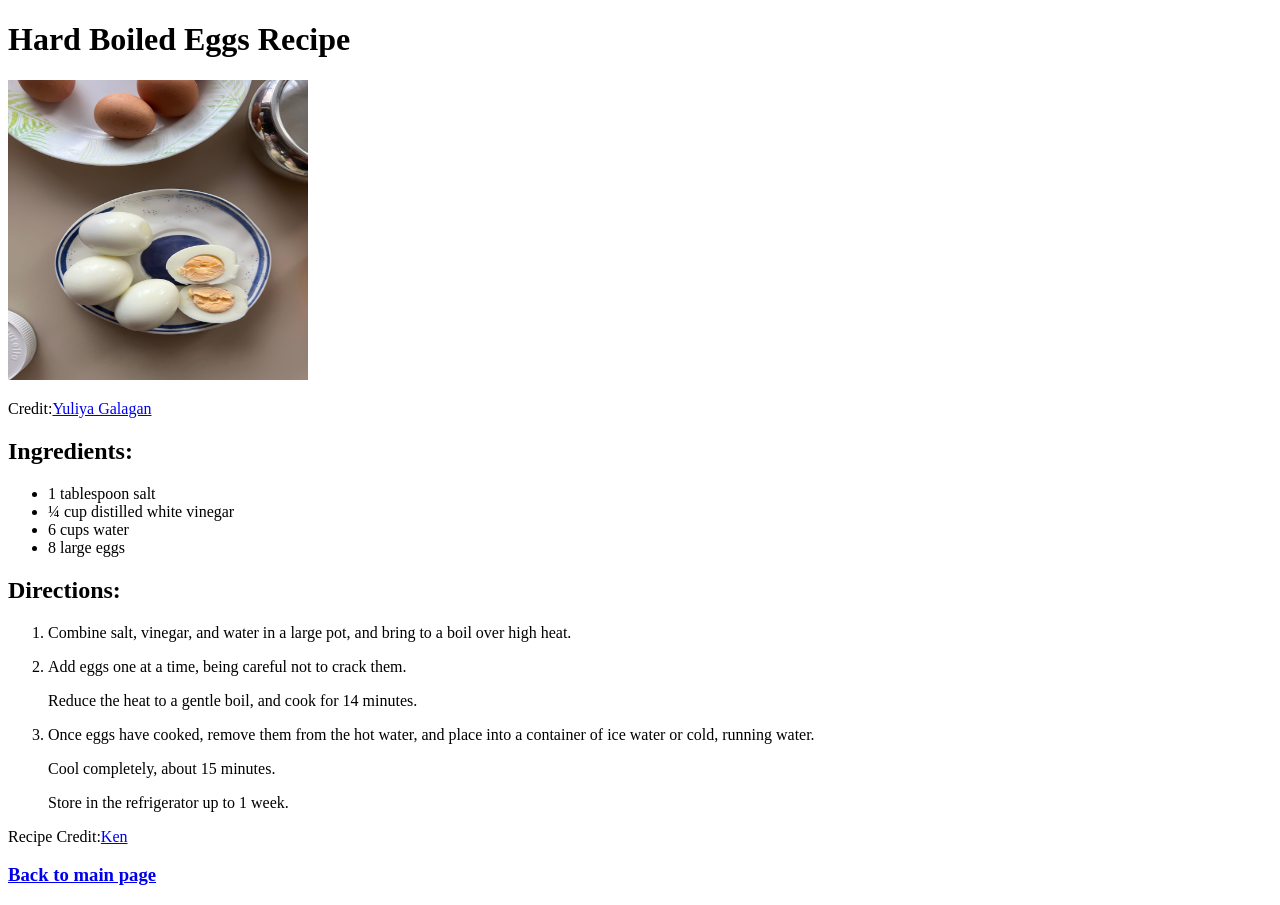
==== recipes/hard-boiled-eggs.html @ 9dc5c70a "Add boiled egg recipe and image, link recipe to main page, give credit. This should mark the end of " ====
<!DOCTYPE html>
<html lang="en">
<head>
    <title>Hard Boiled Eggs Recipe</title>
    <meta charset = "UTF-8">
</head>
<body>
    <h1>Hard Boiled Eggs Recipe</h1>
    <img src="../food-images/pexels-yuliya-galagan-2157350479-38499709.jpg" width=300 height=300 alt="Hard Boiled eggs on a plate">
    <p>Credit:<a href="https://www.pexels.com/photo/suslemeli-tabakta-haslanmis-yumurta-38499709/">Yuliya Galagan</a></p>
    <h2>Ingredients:</h2>
    <ul>
        <li>1 tablespoon salt</li>
        <li>¼ cup distilled white vinegar</li>
        <li>6 cups water</li>
        <li>8 large eggs</li>
    </ul>

    <h2>Directions:</h2>
    <ol>
        <li><p>Combine salt, vinegar, and water in a large pot, and bring to a boil over high heat.</p></li>
        <li>
            <p>Add eggs one at a time, being careful not to crack them.</p>
            <p>Reduce the heat to a gentle boil, and cook for 14 minutes.</p>
        </li>
        <li>
            <p>Once eggs have cooked, remove them from the hot water, and place into a container of ice water or cold, running water.</p>
            <p>Cool completely, about 15 minutes.</p>
            <p>Store in the refrigerator up to 1 week.</p>
        </li>
    </ol>
    <p>Recipe Credit:<a href="https://www.allrecipes.com/recipe/213737/kens-perfect-hard-boiled-egg-and-i-mean-perfect/">Ken</a></p>
    <h3><a href="../index.html">Back to main page</a></h3>
</body>
</html>
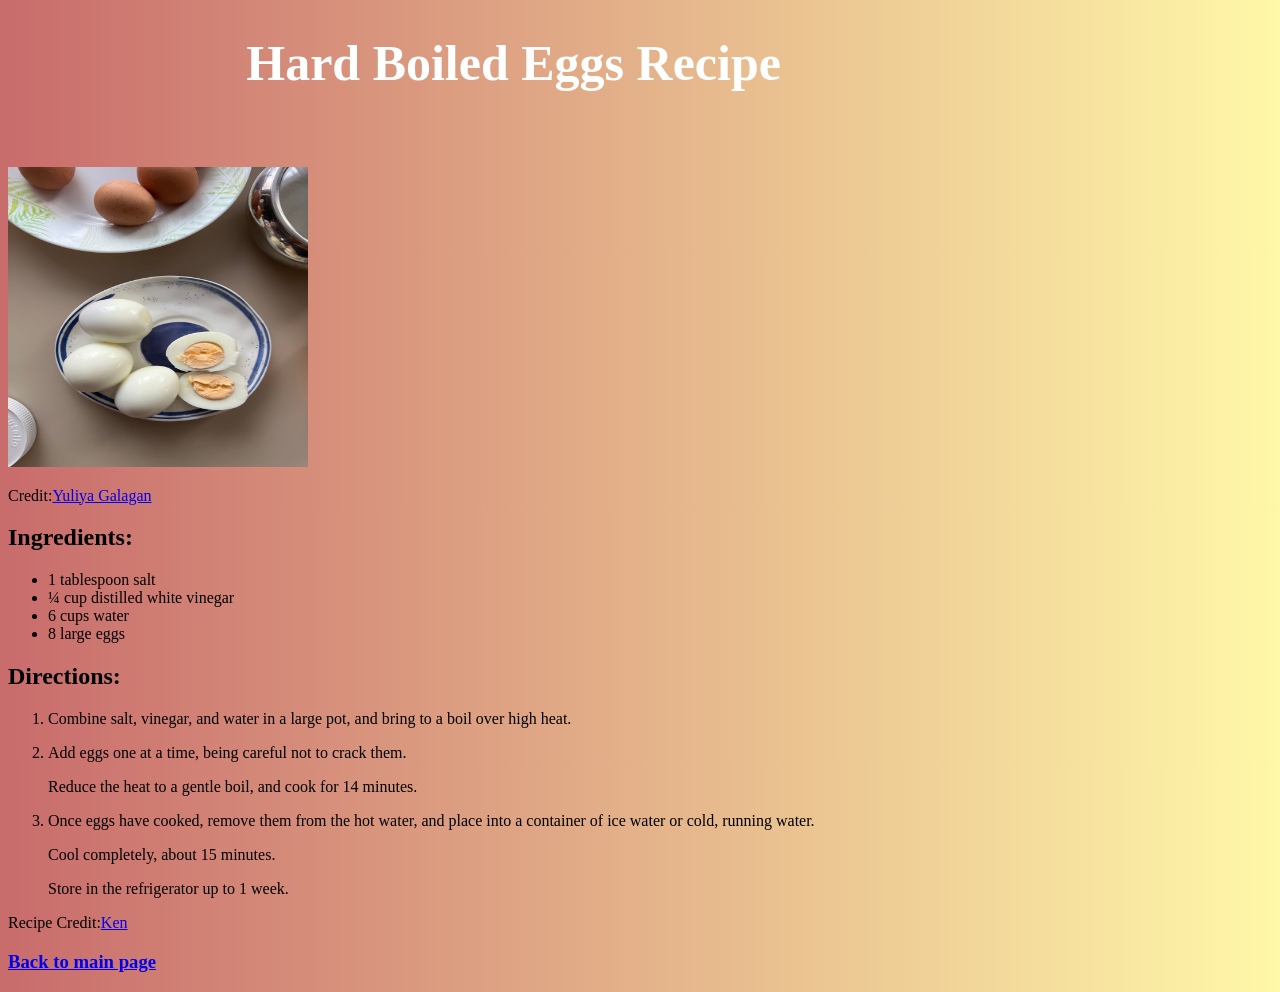
==== commit 4064ecff: "Create stylesheet for recipe pages and link it to pages" ====
--- a/recipes/hard-boiled-eggs.html
+++ b/recipes/hard-boiled-eggs.html
@@ -3,6 +3,7 @@
 <head>
     <title>Hard Boiled Eggs Recipe</title>
     <meta charset = "UTF-8">
+    <link rel="stylesheet" href="../recipes.css">
 </head>
 <body>
     <h1>Hard Boiled Eggs Recipe</h1>
--- a/recipes.css
+++ b/recipes.css
@@ -0,0 +1,14 @@
+body {
+    background:linear-gradient(to right,
+    rgba(177, 45, 45, 0.7),
+    rgba(255, 234, 0, 0.34)
+    ); 
+}
+h1 {
+    text-align:center;
+    color:white;
+    font-size:50px;
+    font-family:Georgia, 'Times New Roman', Times, serif;
+    margin-bottom:75px;
+    margin-left:-20%;
+}
